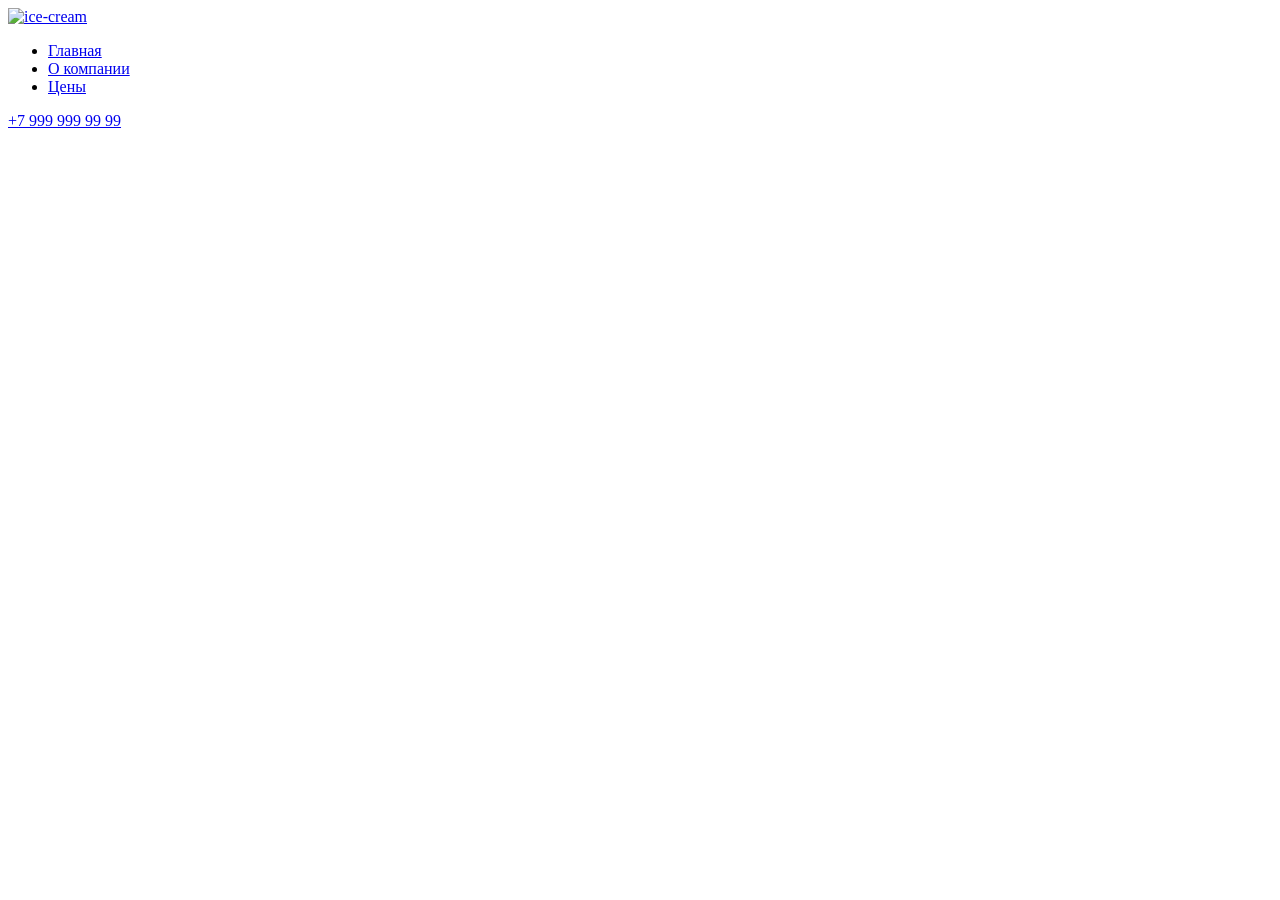
==== flexbox/index.html @ 9c894890 "Add files via upload" ====
<!DOCTYPE html>
<html lang="ru">
<head>
    <meta charset="UTF-8">
    <meta name="viewport" content="width=device-width, initial-scale=1.0">
    <title>flexboxprac</title>
    <link rel="stylesheet" href="/css/style.css">
</head>
<body>
    <header>

             <a href="#">
                <img  src="/images/690030988-morogenoe-shokoladnoe-600x600.jpg" class="logo" alt="ice-cream" width="100" height="100">
             </a>

    <ul class="navigation">
        <li>
            <a href="#" class="main">Главная</a>
        </li>

        <li>
            <a href="#" class="about">О компании</a>
        </li>

        <li>
             <a href="#" class="price">Цены</a>
        </li>
    </ul>
                
            <a href="tel:+79999999999" class="phone">+7 999 999 99 99</a>

    </header>
</body>
</html>
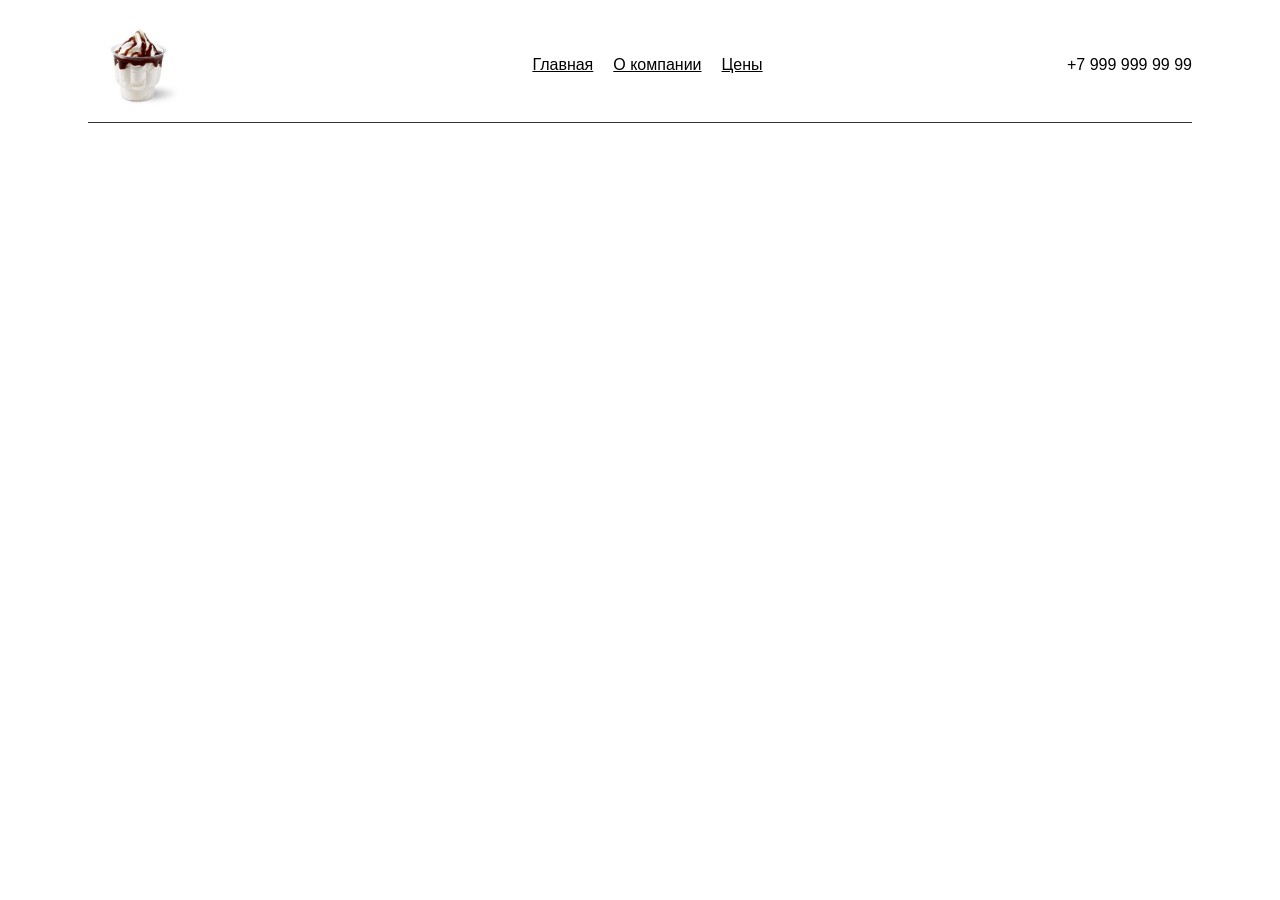
==== commit d1bcbdd9: "Update index.html" ====
--- a/flexbox/index.html
+++ b/flexbox/index.html
@@ -4,13 +4,13 @@
     <meta charset="UTF-8">
     <meta name="viewport" content="width=device-width, initial-scale=1.0">
     <title>flexboxprac</title>
-    <link rel="stylesheet" href="/css/style.css">
+    <link rel="stylesheet" href="/flexbox/css/style.css">
 </head>
 <body>
     <header>
 
              <a href="#">
-                <img  src="/images/690030988-morogenoe-shokoladnoe-600x600.jpg" class="logo" alt="ice-cream" width="100" height="100">
+                <img  src="/flexbox/images/690030988-morogenoe-shokoladnoe-600x600.jpg" class="logo" alt="ice-cream" width="100" height="100">
              </a>
 
     <ul class="navigation">
@@ -31,4 +31,4 @@
 
     </header>
 </body>
-</html>+</html>
--- a/flexbox/css/style.css
+++ b/flexbox/css/style.css
@@ -0,0 +1,36 @@
+html {
+    font-family: sans-serif;
+}
+
+body * {
+    box-sizing: border-box;
+}
+
+header {
+    flex-wrap: wrap;
+    margin-left: 80px;
+    margin-right: 80px;
+    display: flex;
+    justify-content: space-between;
+    align-items: center;
+    border-bottom: 1px solid #333
+}
+
+a {
+    color: #000
+}
+
+.logo {
+    background-color: #000;
+    margin-bottom: 10px;
+}
+
+.navigation {
+    display: flex;
+    list-style: none;
+    gap: 20px;
+}
+
+.phone {
+    text-decoration: none;
+}
